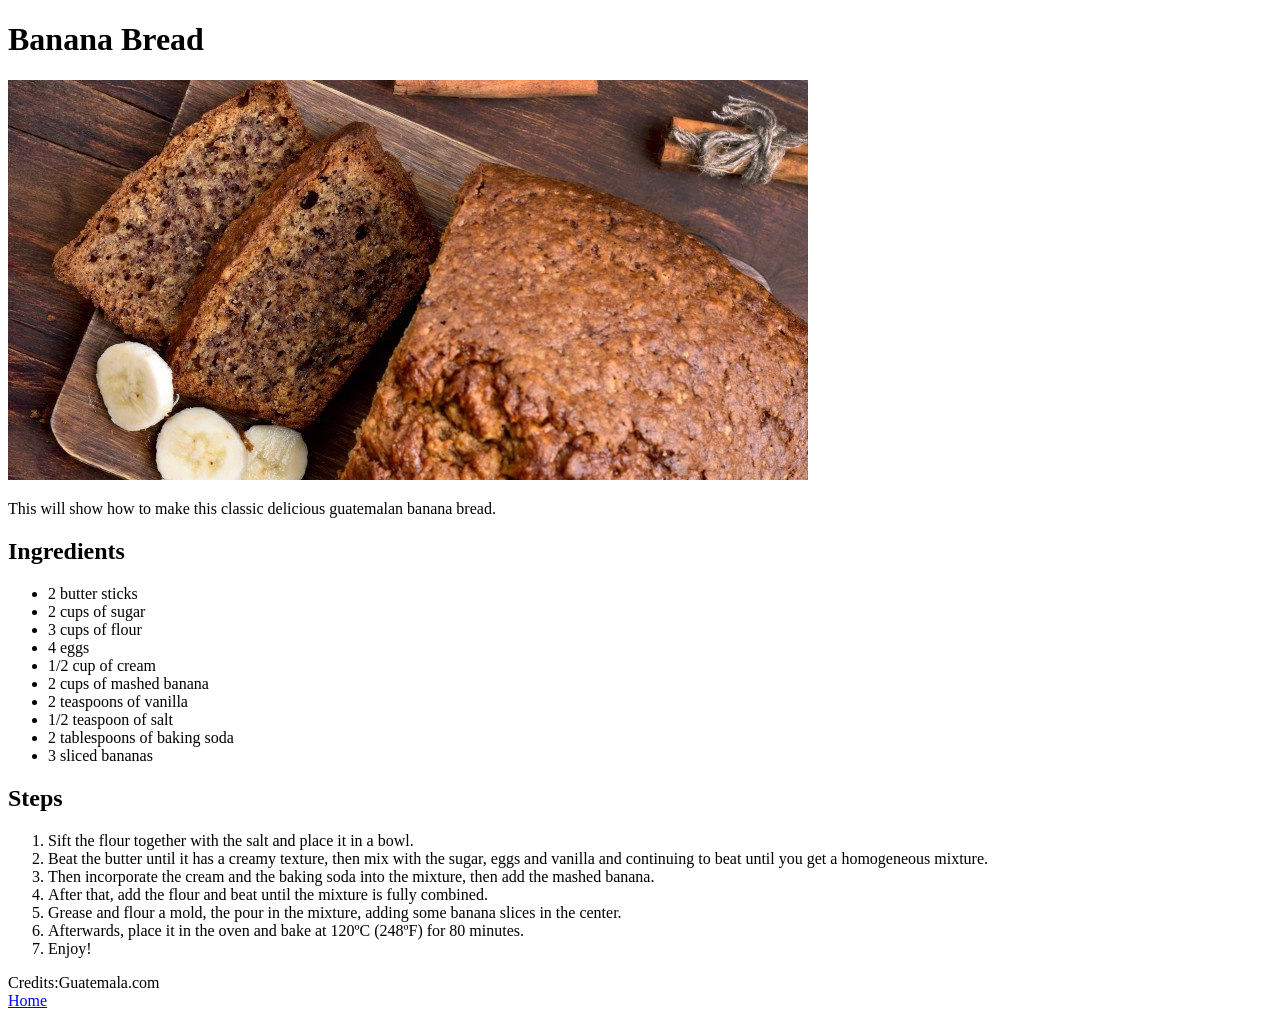
==== recipes/banana_bread.html @ 9667aad0 "Added Banana Bread recipe and credits" ====
<!DOCTYPE html>
<html lang="en">
<head>
    <meta charset="UTF-8">
    <meta name="viewport" content="width=device-width, initial-scale=1.0">
    <title>Banana Bread</title>
</head>
<body>
    <h1>Banana Bread</h1>
    <img src="/img/banana_bread.jpg" alt="An image of a banana bread sliced up on a wooden board.">

    <p>This will show how to make this classic delicious guatemalan banana bread.</p>

    <h2>Ingredients</h3>
    <ul>
        <li>2 butter sticks</li>
        <li>2 cups of sugar</li>
        <li>3 cups of flour</li>
        <li>4 eggs</li>
        <li>1/2 cup of cream</li>
        <li>2 cups of mashed banana</li>
        <li>2 teaspoons of vanilla</li>
        <li>1/2 teaspoon of salt</li>
        <li>2 tablespoons of baking soda</li>
        <li>3 sliced bananas</li>
    </ul>

    <h2>Steps</h2>
    <ol>
        <li>Sift the flour together with the salt and place it in a bowl.</li>
        <li>Beat the butter until it has a creamy texture, then mix with the sugar, eggs and vanilla and continuing to beat until you get a homogeneous mixture.</li>
        <li>Then incorporate the cream and the baking soda into the mixture, then add the mashed banana.</li>
        <li>After that, add the flour and beat until the mixture is fully combined.</li>
        <li>Grease and flour a mold, the pour in the mixture, adding some banana slices in the center.</li>
        <li>Afterwards, place it in the oven and bake at 120ºC (248ºF) for 80 minutes.</li>
        <li>Enjoy!</li>
    </ol>

    <footer>Credits:Guatemala.com</footer>

    <a href="../index.html">Home</a>
</body>
</html>
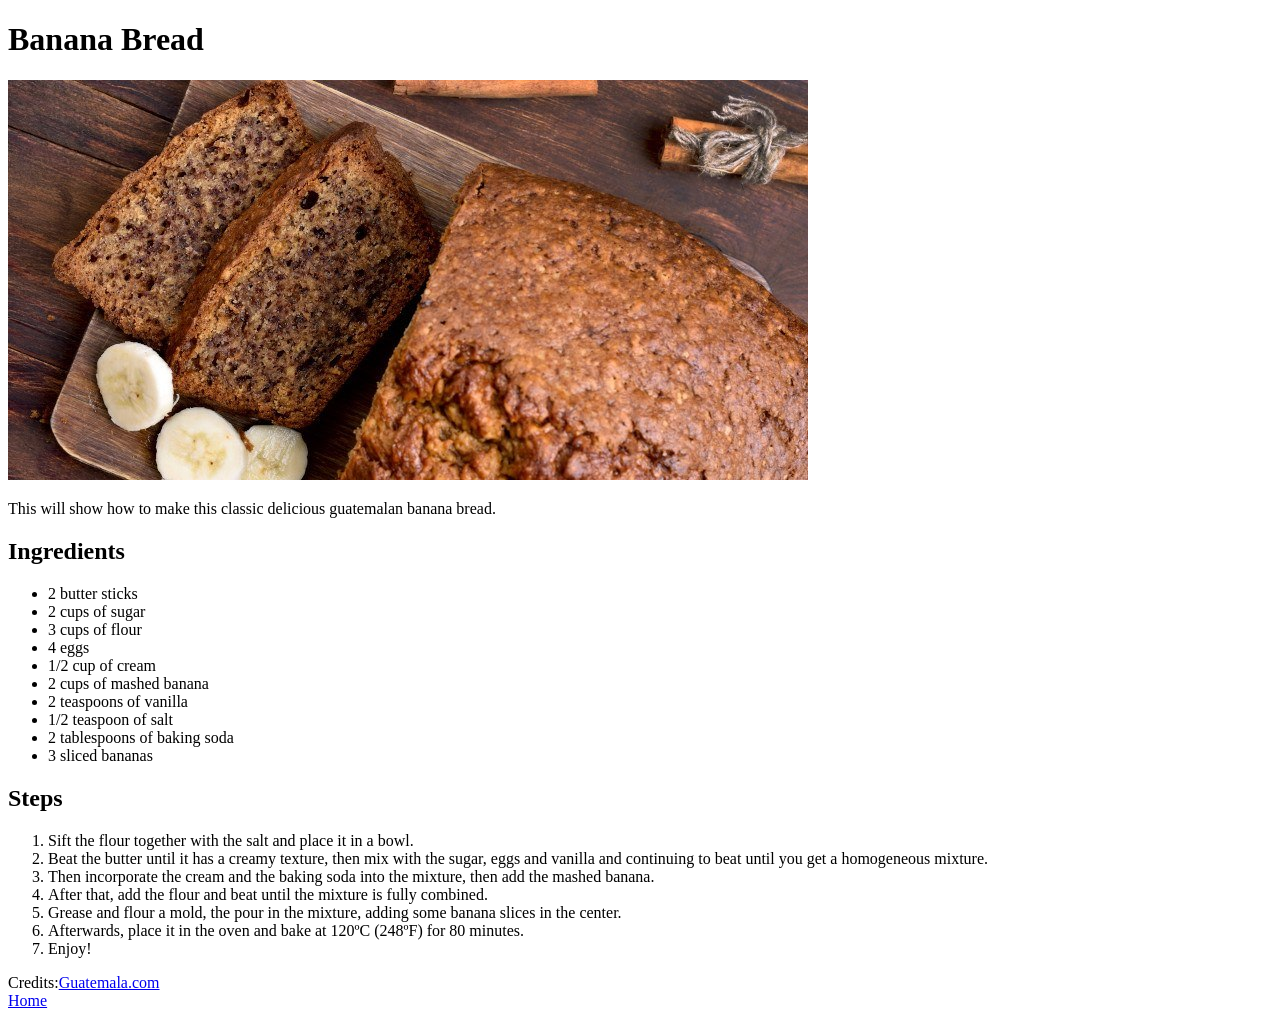
==== commit b97e920c: "Added rellenitos recipe and some changes" ====
--- a/recipes/banana_bread.html
+++ b/recipes/banana_bread.html
@@ -36,8 +36,9 @@
         <li>Enjoy!</li>
     </ol>
 
-    <footer>Credits:Guatemala.com</footer>
-
+    <footer>
+        <span>Credits:</span><a href="https://aprende.guatemala.com/cultura-guatemalteca/cocina/receta-pan-banano-guatemalteco/">Guatemala.com</a>
+    </footer>
     <a href="../index.html">Home</a>
 </body>
 </html>
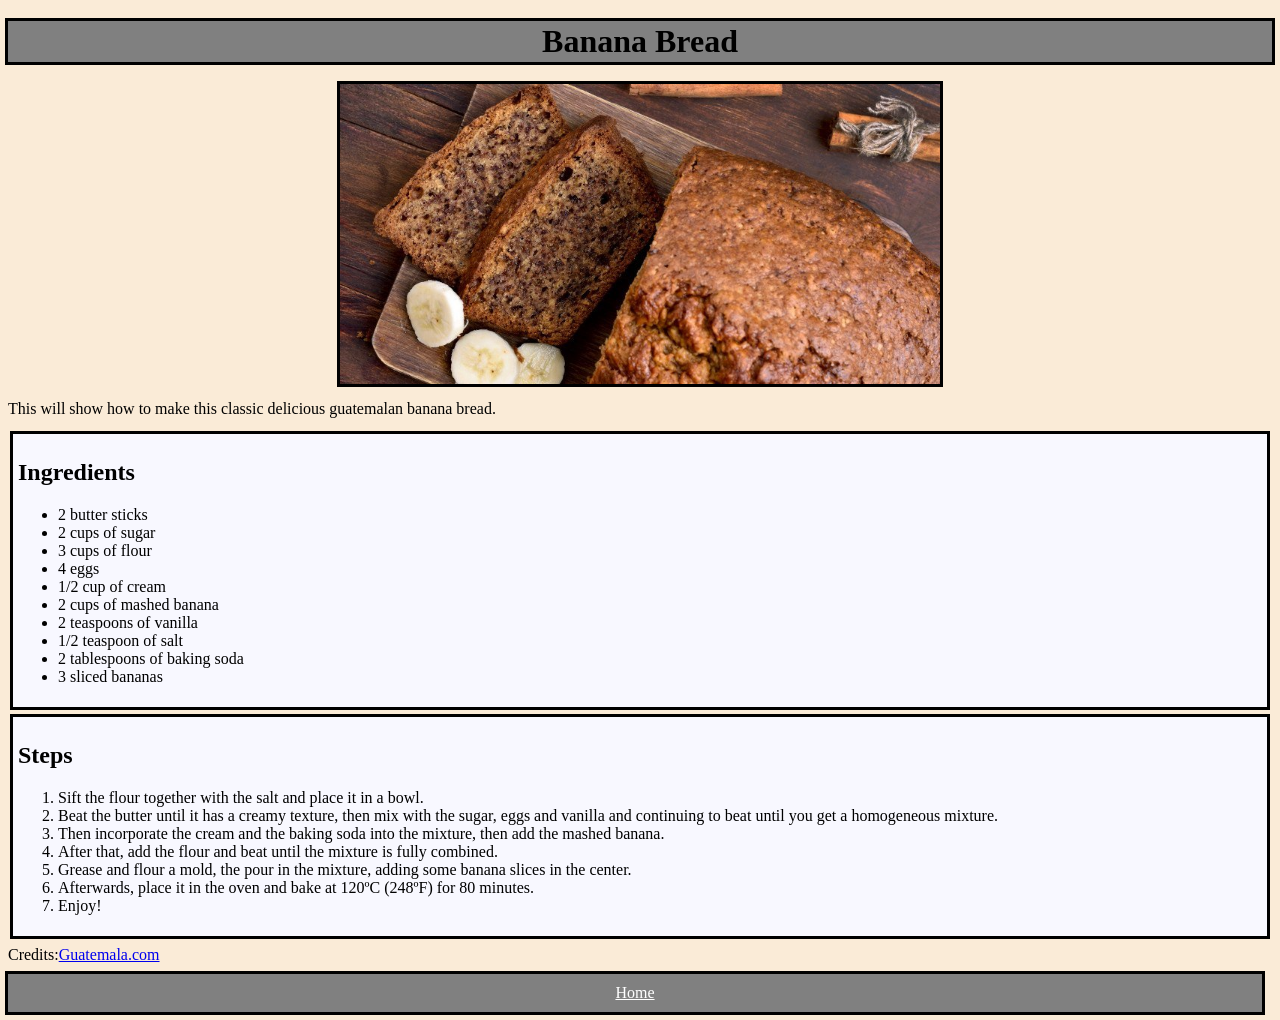
==== commit 34e01d82: "css and changes" ====
--- a/recipes/banana_bread.html
+++ b/recipes/banana_bread.html
@@ -3,6 +3,7 @@
 <head>
     <meta charset="UTF-8">
     <meta name="viewport" content="width=device-width, initial-scale=1.0">
+    <link rel="stylesheet" href="../css/style.css">
     <title>Banana Bread</title>
 </head>
 <body>
@@ -11,7 +12,8 @@
 
     <p>This will show how to make this classic delicious guatemalan banana bread.</p>
 
-    <h2>Ingredients</h3>
+    <div class="instructions">
+       <h2>Ingredients</h3>
     <ul>
         <li>2 butter sticks</li>
         <li>2 cups of sugar</li>
@@ -23,9 +25,11 @@
         <li>1/2 teaspoon of salt</li>
         <li>2 tablespoons of baking soda</li>
         <li>3 sliced bananas</li>
-    </ul>
-
-    <h2>Steps</h2>
+    </ul> 
+    </div>
+    
+    <div class="instructions">
+       <h2>Steps</h2>
     <ol>
         <li>Sift the flour together with the salt and place it in a bowl.</li>
         <li>Beat the butter until it has a creamy texture, then mix with the sugar, eggs and vanilla and continuing to beat until you get a homogeneous mixture.</li>
@@ -34,11 +38,13 @@
         <li>Grease and flour a mold, the pour in the mixture, adding some banana slices in the center.</li>
         <li>Afterwards, place it in the oven and bake at 120ºC (248ºF) for 80 minutes.</li>
         <li>Enjoy!</li>
-    </ol>
+    </ol> 
+    </div>
 
-    <footer>
-        <span>Credits:</span><a href="https://aprende.guatemala.com/cultura-guatemalteca/cocina/receta-pan-banano-guatemalteco/">Guatemala.com</a>
-    </footer>
-    <a href="../index.html">Home</a>
+    <span>Credits:</span><a href="https://aprende.guatemala.com/cultura-guatemalteca/cocina/receta-pan-banano-guatemalteco/">Guatemala.com</a>
+
+    <div>
+        <a class="home" href="../index.html">Home</a>
+    </div>
 </body>
 </html>
--- a/css/style.css
+++ b/css/style.css
@@ -0,0 +1,36 @@
+body {
+    background-color: antiquewhite;
+}
+
+h1, .recipe, img, .instructions, .home {
+    background-color: gray;
+    outline: 3px solid black;
+}
+
+h1 {
+    text-align: center;
+    padding: 2px;
+}
+.recipe, .home {
+   padding: 10px;
+    text-align: center;
+    margin-right: 10px;
+    color: white;
+}
+
+img {
+    height: 300px;
+    display: block;
+    margin: 10px auto;
+}
+
+.instructions {
+    margin: 10px 5px;
+    padding: 5px;
+    background-color: ghostwhite;
+}
+
+.home {
+    margin-top: 10px;
+    display: block;
+}
